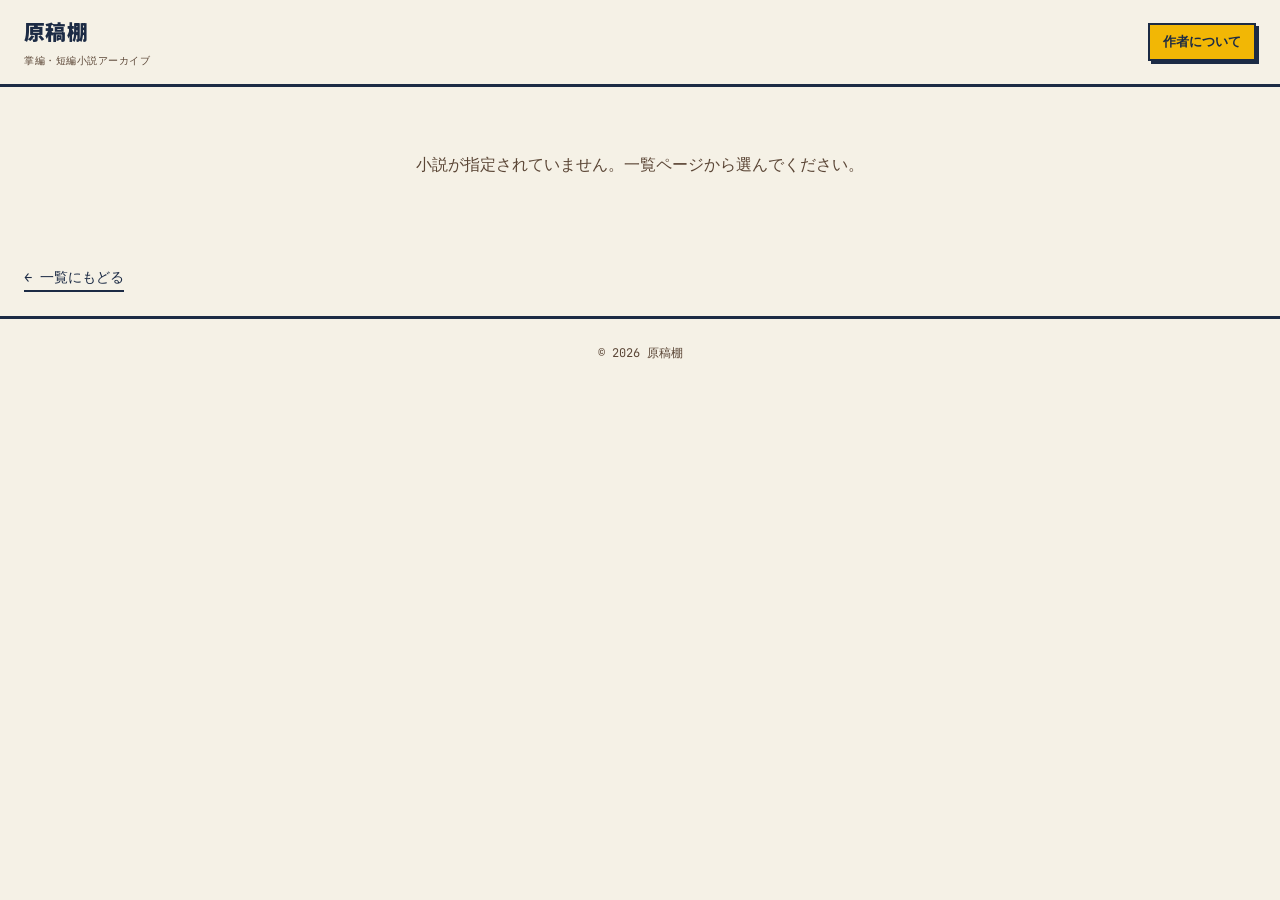
==== novel.html @ 263d8563 "デザイン変更版" ====
<!DOCTYPE html>
<html lang="ja">
<head>
<meta charset="UTF-8">
<meta name="viewport" content="width=device-width, initial-scale=1.0">
<title>読み込み中… | 原稿棚</title>
<link rel="preconnect" href="https://fonts.googleapis.com">
<link rel="preconnect" href="https://fonts.gstatic.com" crossorigin>
<link href="https://fonts.googleapis.com/css2?family=Noto+Sans+JP:wght@700;900&family=Noto+Serif+JP:wght@400;500&family=JetBrains+Mono:wght@400;700&display=swap" rel="stylesheet">
<link rel="stylesheet" href="css/style.css">
</head>
<body>

<header class="site-header">
  <a class="site-title" href="index.html">原稿棚<small>掌編・短編小説アーカイブ</small></a>
  <!-- 作者ページへのリンク：hrefを実際のプロフィールサイトのURLに変更してください -->
  <a class="author-link" href="https://example.com/author/" target="_blank" rel="noopener">作者について</a>
</header>

<main id="novelContainer">
  <div class="novel-header">
    <h1 id="novelTitle">読み込み中…</h1>
    <div class="novel-meta-row" id="novelMeta"></div>
  </div>

  <article class="novel-article" id="novelArticle"></article>

  <div class="theme-section" id="themeSection" style="display:none;">
    <button class="theme-btn" id="themeBtn" type="button">お題を表示</button>
    <div class="theme-chips" id="themeChips" hidden></div>
  </div>
</main>

<a class="back-link" href="index.html">← 一覧にもどる</a>

<footer class="site-footer">
  &copy; <span id="yearSpan"></span> 原稿棚
</footer>

<script src="js/novel.js"></script>
</body>
</html>
---- css/style.css ----
/* ==========================================================================
   原稿棚 — 小説公開サイト用スタイル
   デザイン方針：ネオブルータリズム（太枠・オフセット影・角丸なし）
   紙のような白（暖色）＋ 紺・茶をベースに、赤／青／黄の原色をスタンプ的に使用
   400字詰め原稿用紙の方眼を、見出し帯の背景にごく控えめに使用（サイトの署名要素）
   ========================================================================== */

:root {
  --paper: #F5F1E6;
  --paper-line: rgba(28, 43, 69, 0.08);
  --ink: #1C2B45;      /* 紺：主要な文字・枠線 */
  --brown: #5B4636;    /* 茶：副次的な要素 */
  --charcoal: #2A2A2A;
  --red: #D7263D;
  --blue: #1E5AA8;
  --yellow: #F2B705;

  --border-w: 3px;
  --shadow: 6px 6px 0 var(--ink);
  --shadow-sm: 3px 3px 0 var(--ink);

  --font-display: "Noto Sans JP", "Hiragino Sans", sans-serif;
  --font-body: "Noto Serif JP", "Hiragino Mincho ProN", serif;
  --font-mono: "JetBrains Mono", "Courier New", monospace;
}

* { box-sizing: border-box; }

html { -webkit-text-size-adjust: 100%; }

body {
  margin: 0;
  background: var(--paper);
  color: var(--ink);
  font-family: var(--font-body);
  line-height: 1.7;
}

a { color: inherit; }

img { max-width: 100%; }

button, select, input, textarea {
  font-family: inherit;
  color: inherit;
}

:focus-visible {
  outline: 3px solid var(--blue);
  outline-offset: 2px;
}

/* ---------- ヘッダー ---------- */

.site-header {
  position: sticky;
  top: 0;
  z-index: 10;
  background: var(--paper);
  border-bottom: var(--border-w) solid var(--ink);
  display: flex;
  align-items: center;
  justify-content: space-between;
  gap: 1rem;
  padding: 0.9rem 1.5rem;
  flex-wrap: wrap;
}

.site-title {
  font-family: var(--font-display);
  font-weight: 900;
  font-size: 1.3rem;
  text-decoration: none;
  letter-spacing: 0.02em;
}

.site-title small {
  display: block;
  font-family: var(--font-mono);
  font-weight: 400;
  font-size: 0.65rem;
  color: var(--brown);
  letter-spacing: 0.05em;
  margin-top: 0.15rem;
}

/* 作者ページへのリンク：ここのhrefを実際のプロフィールサイトURLに変更してください */
.author-link {
  font-family: var(--font-mono);
  font-size: 0.8rem;
  font-weight: 700;
  text-decoration: none;
  color: var(--ink);
  background: var(--yellow);
  border: 2px solid var(--ink);
  padding: 0.4rem 0.8rem;
  box-shadow: var(--shadow-sm);
  transition: transform 0.1s ease, box-shadow 0.1s ease;
  white-space: nowrap;
}
.author-link:hover,
.author-link:focus-visible {
  transform: translate(-1px, -1px);
  box-shadow: 4px 4px 0 var(--ink);
}
.author-link:active {
  transform: translate(2px, 2px);
  box-shadow: 1px 1px 0 var(--ink);
}

/* ---------- 見出し帯（原稿用紙の方眼を背景に） ---------- */

.masthead {
  padding: 2.6rem 1.5rem 2.2rem;
  border-bottom: var(--border-w) solid var(--ink);
  background-image:
    linear-gradient(var(--paper-line) 1px, transparent 1px),
    linear-gradient(90deg, var(--paper-line) 1px, transparent 1px);
  background-size: 28px 28px;
}

.masthead h1 {
  margin: 0 0 0.6rem;
  font-family: var(--font-display);
  font-weight: 900;
  font-size: clamp(1.8rem, 4.5vw, 2.8rem);
}

.masthead p {
  margin: 0;
  font-family: var(--font-mono);
  font-size: 0.9rem;
  color: var(--brown);
}

/* ---------- 並び替えバー ---------- */

.controls-bar {
  display: flex;
  align-items: center;
  justify-content: space-between;
  flex-wrap: wrap;
  gap: 0.8rem;
  padding: 1rem 1.5rem;
  border-bottom: 2px solid var(--ink);
}

.controls-bar label {
  font-family: var(--font-mono);
  font-size: 0.8rem;
  margin-right: 0.5rem;
}

.sort-select {
  font-family: var(--font-mono);
  font-size: 0.85rem;
  border: 2px solid var(--ink);
  background: var(--paper);
  padding: 0.4rem 0.6rem;
  cursor: pointer;
}

.result-count {
  font-family: var(--font-mono);
  font-size: 0.8rem;
  color: var(--brown);
}

/* ---------- 一覧グリッド ---------- */

.novel-grid {
  display: grid;
  grid-template-columns: repeat(auto-fill, minmax(260px, 1fr));
  gap: 1.4rem;
  padding: 1.6rem 1.5rem;
}

.novel-card {
  display: flex;
  flex-direction: column;
  gap: 0.9rem;
  text-decoration: none;
  color: inherit;
  background: var(--paper);
  border: var(--border-w) solid var(--ink);
  box-shadow: var(--shadow);
  padding: 1.2rem 1.2rem 1.3rem;
  transition: transform 0.12s ease, box-shadow 0.12s ease;
}

.novel-card:hover,
.novel-card:focus-visible {
  transform: translate(-3px, -3px);
  box-shadow: 9px 9px 0 var(--ink);
}

.novel-card:active {
  transform: translate(1px, 1px);
  box-shadow: 3px 3px 0 var(--ink);
}

.novel-card h2 {
  margin: 0;
  font-family: var(--font-display);
  font-weight: 700;
  font-size: 1.1rem;
  line-height: 1.5;
}

.card-meta {
  display: flex;
  align-items: center;
  gap: 0.6rem;
  flex-wrap: wrap;
  margin-top: auto;
}

.stamp-date {
  font-family: var(--font-mono);
  font-size: 0.72rem;
  border: 2px solid var(--ink);
  padding: 0.15rem 0.5rem;
}

.stamp-date-sub {
  font-family: var(--font-mono);
  font-size: 0.7rem;
  color: var(--brown);
}

.stamp-length {
  font-family: var(--font-mono);
  font-weight: 700;
  font-size: 0.72rem;
  border: 2px solid var(--red);
  color: var(--red);
  padding: 0.15rem 0.5rem;
  display: inline-block;
  transform: rotate(-3deg);
  line-height: 1.3;
}

.stamp-length small {
  display: block;
  font-weight: 400;
  font-size: 0.62rem;
  color: var(--brown);
}

.empty-msg {
  padding: 2rem;
  font-family: var(--font-mono);
  color: var(--brown);
  grid-column: 1 / -1;
  text-align: center;
}

/* ---------- ページネーション ---------- */

.pagination {
  display: flex;
  justify-content: center;
  flex-wrap: wrap;
  gap: 0.5rem;
  padding: 1.5rem;
}

.page-btn {
  font-family: var(--font-mono);
  font-size: 0.85rem;
  border: 2px solid var(--ink);
  background: var(--paper);
  padding: 0.4rem 0.75rem;
  cursor: pointer;
}

.page-btn:hover:not(:disabled) {
  background: var(--ink);
  color: var(--paper);
}

.page-btn.active {
  background: var(--ink);
  color: var(--paper);
}

.page-btn:disabled {
  opacity: 0.3;
  cursor: not-allowed;
}

/* ---------- フッター ---------- */

.site-footer {
  border-top: var(--border-w) solid var(--ink);
  padding: 1.5rem;
  text-align: center;
  font-family: var(--font-mono);
  font-size: 0.75rem;
  color: var(--brown);
}

.back-link {
  display: inline-block;
  margin: 1.5rem;
  font-family: var(--font-mono);
  font-size: 0.85rem;
  text-decoration: none;
  border-bottom: 2px solid var(--ink);
}

/* ---------- 個別小説ページ ---------- */

.novel-header {
  padding: 2.2rem 1.5rem 1.6rem;
  border-bottom: 6px double var(--ink);
  max-width: 40em;
  margin: 0 auto;
}

.novel-header h1 {
  margin: 0 0 1rem;
  font-family: var(--font-display);
  font-weight: 900;
  font-size: clamp(1.5rem, 4vw, 2.2rem);
  line-height: 1.4;
}

.novel-meta-row {
  display: flex;
  gap: 0.6rem;
  flex-wrap: wrap;
  align-items: center;
}

.novel-article {
  max-width: 38em;
  margin: 0 auto;
  padding: 2.4rem 1.5rem;
  font-family: var(--font-body);
  font-size: 1.05rem;
  line-height: 2.15;
}

.novel-article p {
  margin: 0 0 1.15em;
}

.theme-section {
  max-width: 38em;
  margin: 0 auto;
  padding: 0 1.5rem 3rem;
  text-align: center;
}

.theme-btn {
  font-family: var(--font-display);
  font-weight: 700;
  font-size: 0.95rem;
  border: var(--border-w) solid var(--ink);
  background: var(--yellow);
  padding: 0.75rem 1.6rem;
  box-shadow: var(--shadow);
  cursor: pointer;
  transition: transform 0.1s ease, box-shadow 0.1s ease;
}

.theme-btn:hover { transform: translate(-2px, -2px); box-shadow: 8px 8px 0 var(--ink); }

.theme-btn:active {
  transform: translate(3px, 3px);
  box-shadow: 0 0 0 var(--ink);
}

.theme-chips {
  display: flex;
  gap: 1rem;
  justify-content: center;
  flex-wrap: wrap;
  margin-top: 1.6rem;
}

.theme-chips[hidden] { display: none; }

.theme-chip {
  font-family: var(--font-mono);
  font-weight: 700;
  font-size: 0.9rem;
  padding: 0.6rem 1.2rem;
  border: 2px solid var(--ink);
  color: var(--paper);
}

.theme-chip:nth-child(3n+1) { background: var(--red); }
.theme-chip:nth-child(3n+2) { background: var(--blue); }
.theme-chip:nth-child(3n+3) { background: var(--yellow); color: var(--ink); }

/* ---------- ツールページ ---------- */

.tool-main {
  max-width: 46em;
  margin: 0 auto;
  padding: 2rem 1.5rem 4rem;
}

.tool-notice {
  border: 2px solid var(--brown);
  background: var(--paper-line);
  padding: 0.9rem 1.1rem;
  font-family: var(--font-mono);
  font-size: 0.8rem;
  color: var(--brown);
  margin-bottom: 2rem;
}

.field-row {
  display: grid;
  grid-template-columns: repeat(auto-fit, minmax(180px, 1fr));
  gap: 1rem;
  margin-bottom: 1.2rem;
}

.field {
  display: flex;
  flex-direction: column;
  gap: 0.35rem;
}

.field label {
  font-family: var(--font-mono);
  font-size: 0.8rem;
  font-weight: 700;
}

.field input {
  border: 2px solid var(--ink);
  background: var(--paper);
  padding: 0.5rem 0.6rem;
  font-size: 0.95rem;
}

.field-hint {
  font-family: var(--font-mono);
  font-size: 0.68rem;
  color: var(--brown);
}

.textarea-field {
  margin-bottom: 1.4rem;
}

textarea#rawTextInput {
  width: 100%;
  min-height: 260px;
  border: var(--border-w) solid var(--ink);
  background: #fff;
  padding: 1rem;
  font-family: var(--font-body);
  font-size: 1rem;
  line-height: 1.9;
  resize: vertical;
}

.primary-btn {
  font-family: var(--font-display);
  font-weight: 700;
  font-size: 1rem;
  border: var(--border-w) solid var(--ink);
  background: var(--blue);
  color: #fff;
  padding: 0.8rem 1.6rem;
  box-shadow: var(--shadow);
  cursor: pointer;
  transition: transform 0.1s ease, box-shadow 0.1s ease;
}
.primary-btn:hover { transform: translate(-2px, -2px); box-shadow: 8px 8px 0 var(--ink); }
.primary-btn:active { transform: translate(3px, 3px); box-shadow: 0 0 0 var(--ink); }

.secondary-btn {
  font-family: var(--font-mono);
  font-weight: 700;
  font-size: 0.85rem;
  border: 2px solid var(--ink);
  background: var(--paper);
  padding: 0.5rem 1rem;
  cursor: pointer;
}
.secondary-btn:hover { background: var(--ink); color: var(--paper); }

.error-box {
  border: 2px solid var(--red);
  color: var(--red);
  padding: 0.9rem 1.1rem;
  font-family: var(--font-mono);
  font-size: 0.85rem;
  margin: 1.2rem 0;
}
.error-box[hidden] { display: none; }

.warnings-box {
  margin-top: 1.5rem;
}

.warn-count {
  font-family: var(--font-mono);
  font-size: 0.85rem;
  color: var(--brown);
  margin-bottom: 0.6rem;
}

.ok-msg {
  font-family: var(--font-mono);
  font-size: 0.85rem;
  color: var(--blue);
}

.warn-item {
  border-left: 4px solid var(--red);
  background: #fff;
  padding: 0.5rem 0.8rem;
  margin-bottom: 0.5rem;
  font-size: 0.9rem;
  display: flex;
  gap: 0.5rem;
  flex-wrap: wrap;
  align-items: baseline;
}

.warn-tag {
  font-family: var(--font-mono);
  font-size: 0.68rem;
  font-weight: 700;
  color: var(--red);
  border: 1px solid var(--red);
  padding: 0.1rem 0.4rem;
  white-space: nowrap;
}

.warn-line {
  font-family: var(--font-mono);
  font-size: 0.75rem;
  color: var(--brown);
}

.warn-text {
  font-family: var(--font-body);
}

.result-section {
  margin-top: 2.5rem;
  border-top: var(--border-w) solid var(--ink);
  padding-top: 1.6rem;
}
.result-section[hidden] { display: none; }

.result-section h2 {
  font-family: var(--font-display);
  font-size: 1.1rem;
}

.length-display {
  display: inline-block;
  font-family: var(--font-mono);
  font-weight: 700;
  color: var(--red);
  border: 2px solid var(--red);
  padding: 0.3rem 0.7rem;
  margin-bottom: 1.2rem;
  transform: rotate(-2deg);
}

.output-block {
  margin-bottom: 1.6rem;
}

.output-block h3 {
  font-family: var(--font-mono);
  font-size: 0.85rem;
  margin-bottom: 0.5rem;
}

.output-block textarea {
  width: 100%;
  min-height: 140px;
  border: 2px solid var(--ink);
  background: #fff;
  font-family: var(--font-mono);
  font-size: 0.78rem;
  padding: 0.8rem;
}

.output-actions {
  margin-top: 0.6rem;
  display: flex;
  gap: 0.6rem;
}

@media (max-width: 600px) {
  .novel-header, .novel-article, .theme-section { padding-left: 1.1rem; padding-right: 1.1rem; }
}
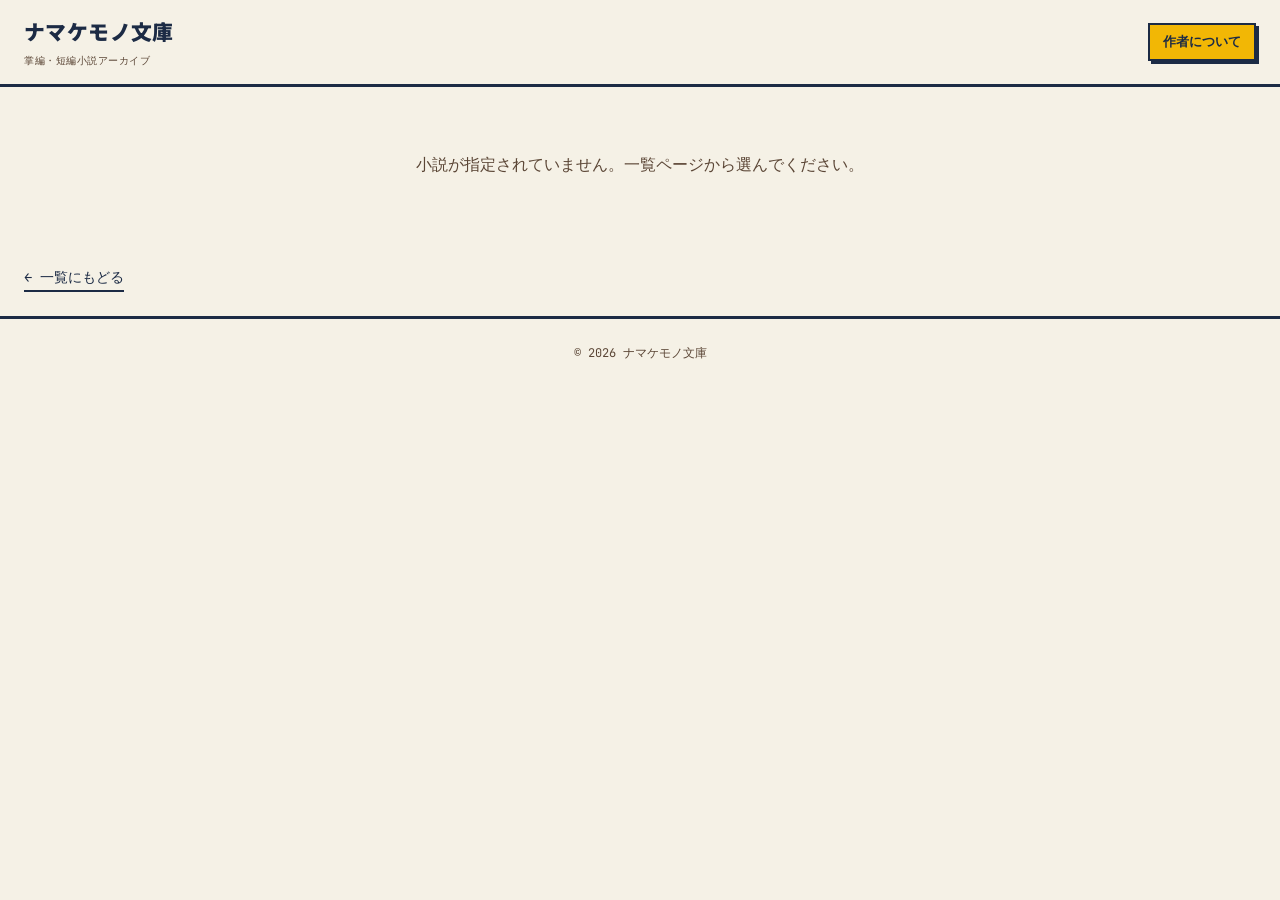
==== commit cd3cfa7b: "リンク等変更" ====
--- a/novel.html
+++ b/novel.html
@@ -3,7 +3,7 @@
 <head>
 <meta charset="UTF-8">
 <meta name="viewport" content="width=device-width, initial-scale=1.0">
-<title>読み込み中… | 原稿棚</title>
+<title>読み込み中… | ナマケモノ文庫</title>
 <link rel="preconnect" href="https://fonts.googleapis.com">
 <link rel="preconnect" href="https://fonts.gstatic.com" crossorigin>
 <link href="https://fonts.googleapis.com/css2?family=Noto+Sans+JP:wght@700;900&family=Noto+Serif+JP:wght@400;500&family=JetBrains+Mono:wght@400;700&display=swap" rel="stylesheet">
@@ -12,9 +12,9 @@
 <body>
 
 <header class="site-header">
-  <a class="site-title" href="index.html">原稿棚<small>掌編・短編小説アーカイブ</small></a>
+  <a class="site-title" href="index.html">ナマケモノ文庫<small>掌編・短編小説アーカイブ</small></a>
   <!-- 作者ページへのリンク：hrefを実際のプロフィールサイトのURLに変更してください -->
-  <a class="author-link" href="https://example.com/author/" target="_blank" rel="noopener">作者について</a>
+  <a class="author-link" href="https://lit.link/sloth_folivora" target="_blank" rel="noopener">作者について</a>
 </header>
 
 <main id="novelContainer">
@@ -34,7 +34,7 @@
 <a class="back-link" href="index.html">← 一覧にもどる</a>
 
 <footer class="site-footer">
-  &copy; <span id="yearSpan"></span> 原稿棚
+  &copy; <span id="yearSpan"></span> ナマケモノ文庫
 </footer>
 
 <script src="js/novel.js"></script>
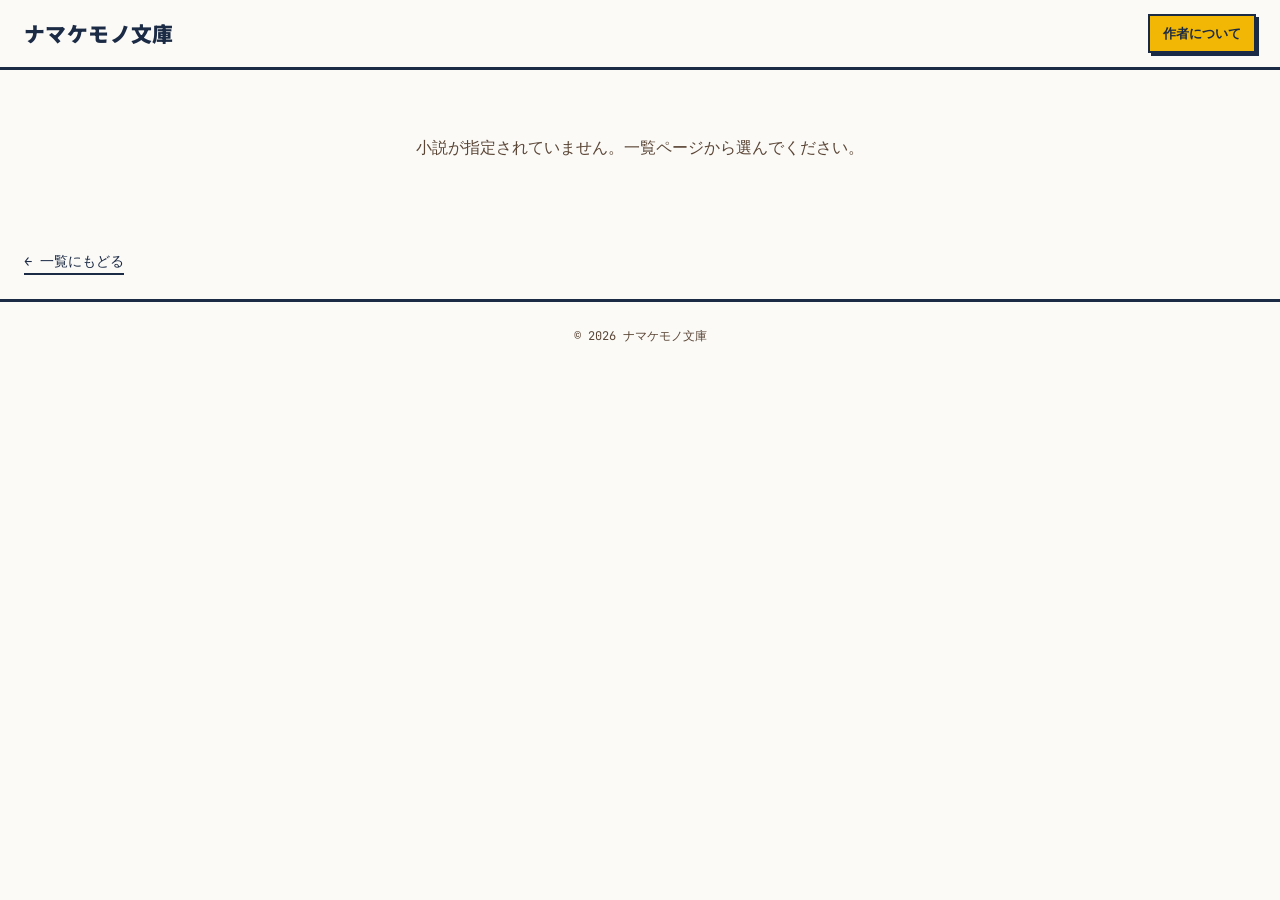
==== commit 7d88fa2f: "11・12" ====
--- a/novel.html
+++ b/novel.html
@@ -12,7 +12,7 @@
 <body>
 
 <header class="site-header">
-  <a class="site-title" href="index.html">ナマケモノ文庫<small>掌編・短編小説アーカイブ</small></a>
+  <a class="site-title" href="index.html">ナマケモノ文庫</a>
   <!-- 作者ページへのリンク：hrefを実際のプロフィールサイトのURLに変更してください -->
   <a class="author-link" href="https://lit.link/sloth_folivora" target="_blank" rel="noopener">作者について</a>
 </header>
--- a/css/style.css
+++ b/css/style.css
@@ -6,7 +6,7 @@
    ========================================================================== */
 
 :root {
-  --paper: #F5F1E6;
+  --paper: #FBFAF7;
   --paper-line: rgba(28, 43, 69, 0.08);
   --ink: #1C2B45;      /* 紺：主要な文字・枠線 */
   --brown: #5B4636;    /* 茶：副次的な要素 */
@@ -108,31 +108,6 @@
   box-shadow: 1px 1px 0 var(--ink);
 }
 
-/* ---------- 見出し帯（原稿用紙の方眼を背景に） ---------- */
-
-.masthead {
-  padding: 2.6rem 1.5rem 2.2rem;
-  border-bottom: var(--border-w) solid var(--ink);
-  background-image:
-    linear-gradient(var(--paper-line) 1px, transparent 1px),
-    linear-gradient(90deg, var(--paper-line) 1px, transparent 1px);
-  background-size: 28px 28px;
-}
-
-.masthead h1 {
-  margin: 0 0 0.6rem;
-  font-family: var(--font-display);
-  font-weight: 900;
-  font-size: clamp(1.8rem, 4.5vw, 2.8rem);
-}
-
-.masthead p {
-  margin: 0;
-  font-family: var(--font-mono);
-  font-size: 0.9rem;
-  color: var(--brown);
-}
-
 /* ---------- 並び替えバー ---------- */
 
 .controls-bar {
@@ -238,13 +213,6 @@
   display: inline-block;
   transform: rotate(-3deg);
   line-height: 1.3;
-}
-
-.stamp-length small {
-  display: block;
-  font-weight: 400;
-  font-size: 0.62rem;
-  color: var(--brown);
 }
 
 .empty-msg {
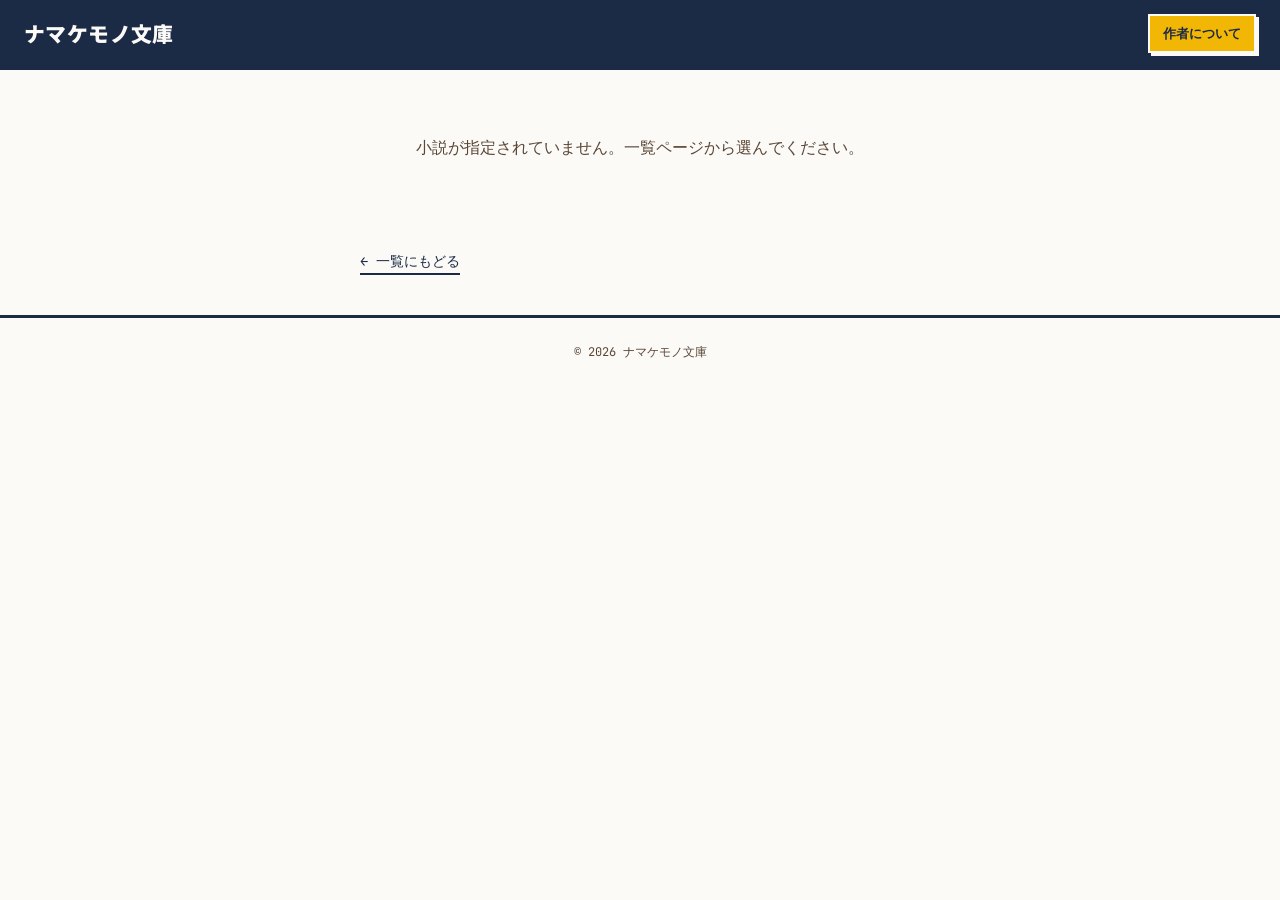
==== commit 98c84b57: "デザイン等更新" ====
--- a/novel.html
+++ b/novel.html
@@ -7,7 +7,7 @@
 <link rel="preconnect" href="https://fonts.googleapis.com">
 <link rel="preconnect" href="https://fonts.gstatic.com" crossorigin>
 <link href="https://fonts.googleapis.com/css2?family=Noto+Sans+JP:wght@700;900&family=Noto+Serif+JP:wght@400;500&family=JetBrains+Mono:wght@400;700&display=swap" rel="stylesheet">
-<link rel="stylesheet" href="css/style.css">
+<link rel="stylesheet" href="css/style.css?v=5">
 </head>
 <body>
 
@@ -25,18 +25,20 @@
 
   <article class="novel-article" id="novelArticle"></article>
 
-  <div class="theme-section" id="themeSection" style="display:none;">
-    <button class="theme-btn" id="themeBtn" type="button">お題を表示</button>
-    <div class="theme-chips" id="themeChips" hidden></div>
+  <div class="theme-reveal" id="themeReveal" hidden>
+    <div class="theme-chips" id="themeChips"></div>
   </div>
 </main>
 
-<a class="back-link" href="index.html">← 一覧にもどる</a>
+<div class="bottom-bar">
+  <a class="back-link" href="index.html">← 一覧にもどる</a>
+  <button class="theme-btn" id="themeBtn" type="button" hidden>お題を表示</button>
+</div>
 
 <footer class="site-footer">
   &copy; <span id="yearSpan"></span> ナマケモノ文庫
 </footer>
 
-<script src="js/novel.js"></script>
+<script src="js/novel.js?v=4"></script>
 </body>
 </html>
--- a/css/style.css
+++ b/css/style.css
@@ -14,6 +14,7 @@
   --red: #D7263D;
   --blue: #1E5AA8;
   --yellow: #F2B705;
+  --green: #1E8A4A;
 
   --border-w: 3px;
   --shadow: 6px 6px 0 var(--ink);
@@ -56,7 +57,8 @@
   position: sticky;
   top: 0;
   z-index: 10;
-  background: var(--paper);
+  background: var(--ink);
+  color: var(--paper);
   border-bottom: var(--border-w) solid var(--ink);
   display: flex;
   align-items: center;
@@ -72,6 +74,7 @@
   font-size: 1.3rem;
   text-decoration: none;
   letter-spacing: 0.02em;
+  color: var(--paper);
 }
 
 .site-title small {
@@ -79,7 +82,8 @@
   font-family: var(--font-mono);
   font-weight: 400;
   font-size: 0.65rem;
-  color: var(--brown);
+  color: var(--paper);
+  opacity: 0.7;
   letter-spacing: 0.05em;
   margin-top: 0.15rem;
 }
@@ -92,20 +96,20 @@
   text-decoration: none;
   color: var(--ink);
   background: var(--yellow);
-  border: 2px solid var(--ink);
+  border: 2px solid var(--paper);
   padding: 0.4rem 0.8rem;
-  box-shadow: var(--shadow-sm);
+  box-shadow: 3px 3px 0 var(--paper);
   transition: transform 0.1s ease, box-shadow 0.1s ease;
   white-space: nowrap;
 }
 .author-link:hover,
 .author-link:focus-visible {
   transform: translate(-1px, -1px);
-  box-shadow: 4px 4px 0 var(--ink);
+  box-shadow: 4px 4px 0 var(--paper);
 }
 .author-link:active {
   transform: translate(2px, 2px);
-  box-shadow: 1px 1px 0 var(--ink);
+  box-shadow: 1px 1px 0 var(--paper);
 }
 
 /* ---------- 並び替えバー ---------- */
@@ -268,13 +272,23 @@
   color: var(--brown);
 }
 
+.bottom-bar {
+  max-width: 38em;
+  margin: 0 auto;
+  padding: 1.5rem 1.5rem 2.5rem;
+  display: grid;
+  grid-template-columns: 1fr auto 1fr;
+  align-items: center;
+  gap: 1rem;
+}
+
 .back-link {
-  display: inline-block;
-  margin: 1.5rem;
+  justify-self: start;
   font-family: var(--font-mono);
   font-size: 0.85rem;
   text-decoration: none;
   border-bottom: 2px solid var(--ink);
+  white-space: nowrap;
 }
 
 /* ---------- 個別小説ページ ---------- */
@@ -311,17 +325,42 @@
 }
 
 .novel-article p {
-  margin: 0 0 1.15em;
-}
-
-.theme-section {
+  margin: 0 0 0.35em;
+}
+
+.chapter-heading {
+  margin: 2.6rem 0 1.1rem;
+  padding-bottom: 0.5rem;
+  border-bottom: 3px solid var(--ink);
+  font-family: var(--font-display);
+  font-weight: 900;
+  font-size: clamp(1.25rem, 3.2vw, 1.6rem);
+  line-height: 1.5;
+}
+
+.chapter-heading:first-child { margin-top: 0; }
+
+.theme-reveal {
   max-width: 38em;
   margin: 0 auto;
-  padding: 0 1.5rem 3rem;
-  text-align: center;
+  padding: 1.4rem 1.5rem 0;
+}
+
+.theme-reveal[hidden] { display: none; }
+
+.theme-reveal .theme-chips {
+  visibility: hidden;
+  opacity: 0;
+  transition: opacity 0.2s ease;
+}
+
+.theme-reveal.visible .theme-chips {
+  visibility: visible;
+  opacity: 1;
 }
 
 .theme-btn {
+  justify-self: center;
   font-family: var(--font-display);
   font-weight: 700;
   font-size: 0.95rem;
@@ -331,7 +370,10 @@
   box-shadow: var(--shadow);
   cursor: pointer;
   transition: transform 0.1s ease, box-shadow 0.1s ease;
-}
+  white-space: nowrap;
+}
+
+.theme-btn[hidden] { display: none; }
 
 .theme-btn:hover { transform: translate(-2px, -2px); box-shadow: 8px 8px 0 var(--ink); }
 
@@ -342,26 +384,31 @@
 
 .theme-chips {
   display: flex;
-  gap: 1rem;
+  align-items: stretch;
+  gap: 0.5rem;
+  flex-wrap: nowrap;
+}
+
+.theme-chip {
+  flex: 1 1 0;
+  min-width: 0;
+  display: flex;
+  align-items: center;
   justify-content: center;
-  flex-wrap: wrap;
-  margin-top: 1.6rem;
-}
-
-.theme-chips[hidden] { display: none; }
-
-.theme-chip {
-  font-family: var(--font-mono);
-  font-weight: 700;
-  font-size: 0.9rem;
-  padding: 0.6rem 1.2rem;
+  font-family: var(--font-mono);
+  font-weight: 700;
+  font-size: clamp(0.7rem, 3vw, 0.9rem);
+  padding: 0.7rem 0.5rem;
   border: 2px solid var(--ink);
   color: var(--paper);
+  text-align: center;
+  overflow-wrap: break-word;
+  word-break: break-word;
 }
 
 .theme-chip:nth-child(3n+1) { background: var(--red); }
 .theme-chip:nth-child(3n+2) { background: var(--blue); }
-.theme-chip:nth-child(3n+3) { background: var(--yellow); color: var(--ink); }
+.theme-chip:nth-child(3n+3) { background: var(--green); }
 
 /* ---------- ツールページ ---------- */
 
@@ -564,5 +611,5 @@
 }
 
 @media (max-width: 600px) {
-  .novel-header, .novel-article, .theme-section { padding-left: 1.1rem; padding-right: 1.1rem; }
-}
+  .novel-header, .novel-article, .theme-reveal, .bottom-bar { padding-left: 1.1rem; padding-right: 1.1rem; }
+}
